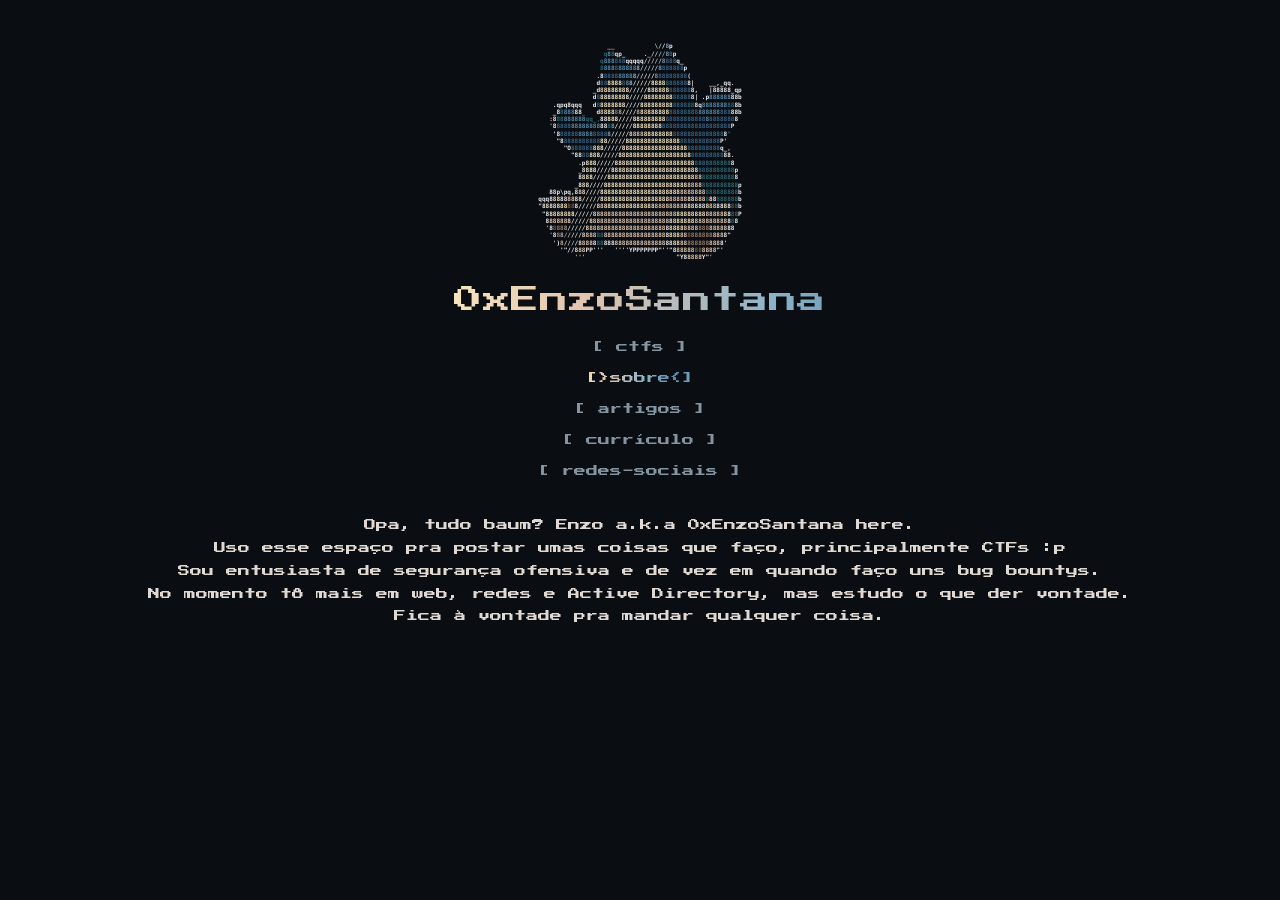
==== index.html @ d9094ff2 "Remove GitHub and Medium links from index.html Removed links to GitHub and Medium from the social me" ====
<!doctype html>
<html lang="pt-BR">
<head>
  <meta charset="utf-8">
  <meta name="viewport" content="width=device-width, initial-scale=1">
  <title>0xEnzoSantana</title>
  <meta name="description" content="0xEnzoSantana: writeups de CTF, artigos e redes">
  <link rel="icon" type="image/gif" href="favicon.gif">
  <link rel="stylesheet" href="style.css">
</head>
<body class="home">

  <header class="hero">
    <div class="art">
      <canvas id="snorlax" width="600" height="640" role="img" aria-label="snorlax em ascii"></canvas>
    </div>

    <h1 class="name">0xEnzoSantana</h1>

    <nav class="tabs" role="tablist" aria-label="seções">
      <button role="tab" data-tab="ctfs" aria-selected="false">ctfs</button>
      <button role="tab" data-tab="sobre" aria-selected="true">sobre</button>
      <button role="tab" data-tab="artigos" aria-selected="false">artigos</button>
      <button role="tab" data-tab="curriculo" aria-selected="false">currículo</button>
      <button role="tab" data-tab="redes-sociais" aria-selected="false">redes-sociais</button>
    </nav>
  </header>

  <main>
    <section id="tab-sobre" class="panel about" role="tabpanel">
      <p>Opa, tudo baum? Enzo a.k.a 0xEnzoSantana here.<br>
      Uso esse espaço pra postar umas coisas que faço, principalmente CTFs :p<br>
      Sou entusiasta de segurança ofensiva e de vez em quando faço uns bug bountys.<br>
      No momento tô mais em web, redes e Active Directory, mas estudo o que der vontade.<br>
      Fica à vontade pra mandar qualquer coisa.</p>
    </section>

    <section id="tab-ctfs" class="panel" role="tabpanel" hidden>
      <div id="list-ctf"></div>
    </section>

    <section id="tab-artigos" class="panel" role="tabpanel" hidden>
      <ul class="posts" id="list-artigo"></ul>
    </section>

    <section id="tab-redes-sociais" class="panel" role="tabpanel" hidden>
      <ul class="links">
        <li><a href="https://www.linkedin.com/in/0xenzosantana" target="_blank" rel="noopener noreferrer">LinkedIn</a><span>/in/0xenzosantana</span></li>
        <li><a href="https://app.hackthebox.com/users/1411577" target="_blank" rel="noopener noreferrer">Hack The Box</a><span>0xEnzoSantana</span></li>
        <li><a href="https://tryhackme.com/p/0xEnzoSantana" target="_blank" rel="noopener noreferrer">TryHackMe</a><span>0xEnzoSantana</span></li>
        <li><a href="https://bugcrowd.com/0xenzosantana" target="_blank" rel="noopener noreferrer">Bugcrowd</a><span>0xEnzoSantana</span></li>
      </ul>
    </section>

    <section id="tab-curriculo" class="panel cv" role="tabpanel" hidden>
      <p class="muted">meu currículo</p>
      <div class="cv-links">
        <a class="btn cv-link" href="curriculo/curriculo.pdf" download="Curriculo-0xEnzoSantana.pdf">baixar pdf</a>
        <a class="btn cv-link" href="curriculo/curriculo.docx" download="Curriculo-0xEnzoSantana.docx">baixar word</a>
      </div>
    </section>
  </main>

  <script src="snorlax.js"></script>
  <script src="posts/index.js"></script>
  <script src="app.js"></script>
</body>
</html>
---- style.css ----
@font-face {
  font-family: "SiteFont";
  src: url("fonts/fonte.woff2") format("woff2");
  font-display: swap;
}

:root {
  --font: "SiteFont", ui-monospace, "SF Mono", Menlo, Consolas, monospace;
  --bg: #0a0d11;
  --fg: #e0d8d2;
  --muted: #8494a1;
  --accent: #7fb0cf;
  --line: #212b35;
  --code-bg: #10151b;
  --prism: linear-gradient(100deg, #f6e4bf 0%, #e1c5af 22%, #91b4c8 52%, #558baa 78%, #91b4c8 100%);
  --art-size: clamp(150px, min(17vw, 29vh), 320px);
  --fs: clamp(.75rem, min(.9vw, 1.6vh), .875rem);
  --art-shift: 0px;
}

* { box-sizing: border-box; }

html { background: var(--bg); }

body {
  margin: 0 auto;
  padding: 2rem 1.25rem 4rem;
  max-width: 64ch;
  font-family: var(--font);
  font-size: var(--fs);
  line-height: 1.9;
  color: var(--fg);
  background: var(--bg);
}

a { color: var(--accent); text-decoration: none; }
a:hover { color: #f6e4bf; text-decoration: underline; }

::selection { background: #2fe872; color: #060a07; }

h1, h2, h3, h4 { line-height: 1.25; font-weight: normal; }
h1 { font-size: 1.5em; margin: 0 0 .25rem; }
h2 { font-size: 1.25em; margin-top: 2.2rem; border-bottom: 1px dashed var(--line); padding-bottom: .25rem; }
h3 { font-size: 1em; margin-top: 1.6rem; }
article h2::before { content: "## "; color: var(--muted); }
article h3::before { content: "### "; color: var(--muted); }

.muted { color: var(--muted); }

body.home {
  max-width: none;
  padding-top: 4vh;
}

.hero {
  display: flex;
  flex-direction: column;
  align-items: center;
  text-align: center;
}

.hero .name {
  margin: .6em 0 0;
  font-size: clamp(1rem, min(2.2vw, 3.8vh), 2rem);
  letter-spacing: .02em;
  line-height: 1.1;
  text-align: center;
  color: transparent;
  background: var(--prism);
  background-size: 160% 100%;
  -webkit-background-clip: text;
  background-clip: text;
  animation: prism 14s ease-in-out infinite alternate;
}

@keyframes prism { to { background-position: 100% 0; } }

.art {
  display: flex;
  justify-content: center;
  width: 100%;
}

.art canvas {
  display: block;
  width: var(--art-size) !important;
  max-width: 100%;
  height: auto !important;
  margin: 0 auto;
  transform: translateX(var(--art-shift));
}

.tabs {
  display: flex;
  flex-direction: column;
  align-items: center;
  gap: .3em;
  margin: 1.4em 0 2.4em;
}

.tabs button {
  font: inherit;
  color: var(--muted);
  background: none;
  border: 0;
  padding: .2em .6em;
  cursor: pointer;
  white-space: pre;
}
.tabs button::before { content: "[ "; }
.tabs button::after  { content: " ]"; }
.tabs button:hover { color: #f6e4bf; }
.tabs button[aria-selected="true"] {
  color: transparent;
  background: var(--prism);
  -webkit-background-clip: text;
  background-clip: text;
}
.tabs button[aria-selected="true"]::before { content: "[>"; }
.tabs button[aria-selected="true"]::after  { content: "<]"; }
.tabs button:focus-visible { outline: 1px dashed var(--accent); outline-offset: 3px; }

.about { max-width: 84ch; margin: 0 auto; text-align: center; }
.about p { margin: 0 0 1em; }
.cv { text-align: center; }
.cv p { margin: 0 0 1em; }
.cv-links { display: flex; justify-content: center; flex-wrap: wrap; gap: .5em 1.5em; }
.btn::before { content: "[ "; }
.btn::after  { content: " ]"; }

main { max-width: 84ch; margin: 0 auto; }
.panel[hidden] { display: none; }

.posts, .links { list-style: none; padding: 0; margin: 0; border-top: 1px dashed var(--line); }

.posts li,
.links li {
  display: grid;
  align-items: baseline;
  gap: 0 1.25em;
  padding: .7em .5em;
  border-bottom: 1px dashed var(--line);
}

.posts li { grid-template-columns: minmax(0, 1fr) auto; }
.links li { grid-template-columns: minmax(0, 1fr) auto; }

.posts li:hover a::before,
.links li:hover a::before { content: "> "; }

.group + .group { margin-top: 2.25em; }
.group .posts { border-top: 0; }

.group-title {
  display: flex;
  align-items: center;
  gap: .9rem;
  margin: 0 0 .75rem;
  padding: 0;
  border: 0;
  font-size: 1em;
  color: var(--accent);
}
.group-title::before, .group-title::after { content: ""; flex: 1; border-top: 1px dashed var(--line); }

.posts li.empty { display: block; text-align: center; }

.posts .tags { color: var(--muted); font-size: .85em; text-align: right; white-space: nowrap; }
.posts li a, .links li a { overflow-wrap: anywhere; }
.links span { color: var(--muted); font-size: .9em; text-align: right; }

@media (prefers-reduced-motion: reduce) {
  .hero .name { animation: none; }
}

body.post nav { margin-bottom: 2rem; }
body.post header { margin-bottom: 2rem; }

article img { display: block; max-width: 100%; height: auto; margin: 1.25rem auto; }
article blockquote {
  margin: 1rem 0;
  padding: .1rem 1rem;
  border-left: 3px solid #386284;
  color: var(--muted);
}
article table { border-collapse: collapse; width: 100%; margin: 1rem 0; }
article th, article td { border: 1px solid var(--line); padding: .4rem .6rem; text-align: left; }

article code { font-family: var(--font); }
article :not(pre) > code {
  background: var(--code-bg);
  padding: .1em .35em;
  border-radius: 3px;
  font-size: .92em;
}
article pre {
  background: var(--code-bg);
  border: 1px solid var(--line);
  padding: 1rem;
  overflow-x: auto;
  line-height: 1.7;
  font-size: .8em;
}
article pre code.hljs { background: transparent; padding: 0; }

article aside {
  border: 1px dashed var(--line);
  padding: .75rem 1rem;
  margin: 1rem 0;
}
article aside > :first-child { margin-top: 0; }
article aside > :last-child { margin-bottom: 0; }
article details { border: 1px dashed var(--line); padding: .5rem 1rem; margin: 1rem 0; }
article summary { cursor: pointer; color: var(--accent); }
article hr { border: 0; border-top: 1px dashed var(--line); margin: 2rem 0; }

@media (max-width: 560px) {
  .posts li { grid-template-columns: minmax(0, 1fr); gap: .1rem 0; }
  .posts .tags { text-align: left; white-space: normal; }
  .links li { grid-template-columns: minmax(0, 1fr); gap: .1rem 0; }
  .links span { text-align: left; }
}
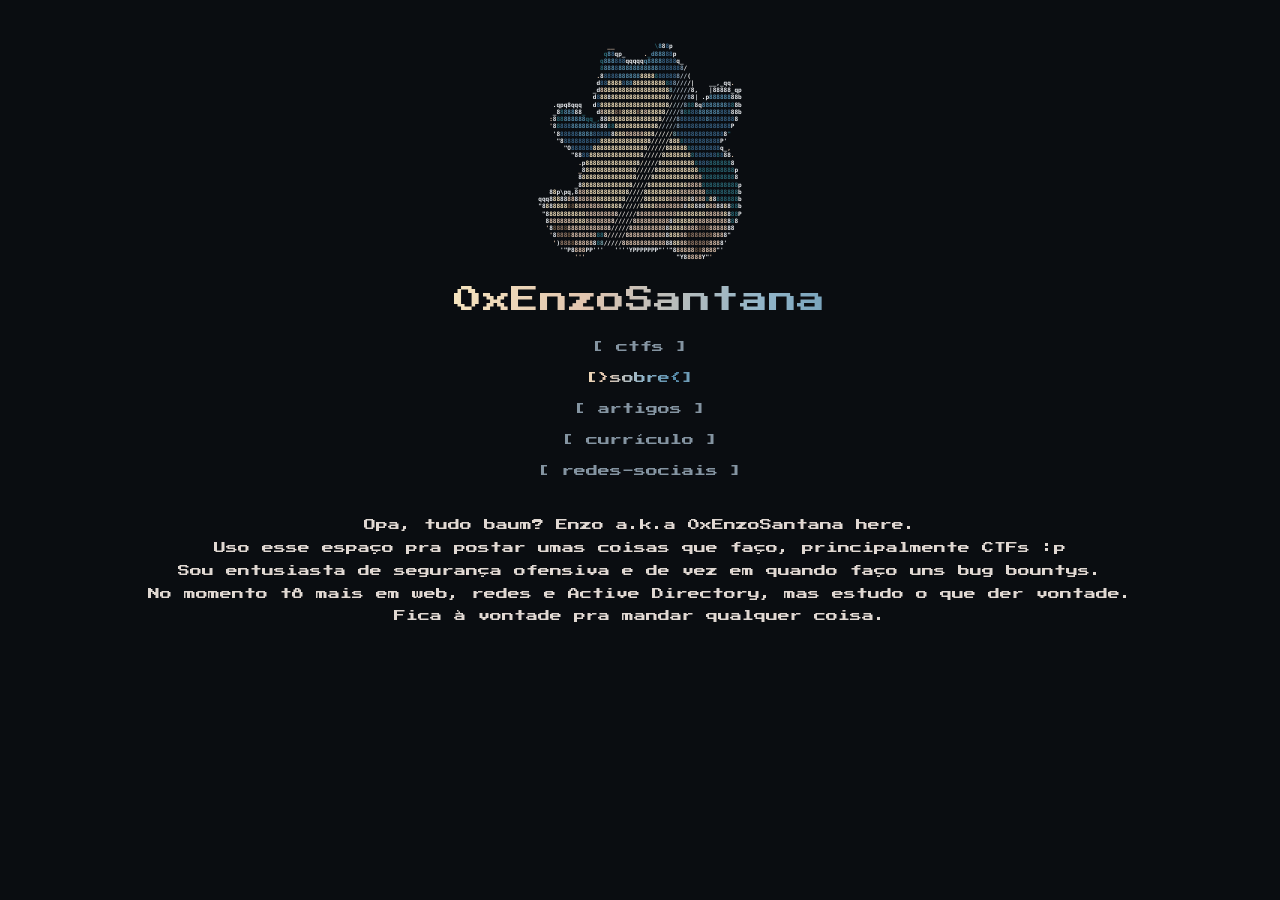
==== commit 0125552f: "Modify meta description and tab button label Updated the description meta tag and changed tab button" ====
--- a/index.html
+++ b/index.html
@@ -4,7 +4,7 @@
   <meta charset="utf-8">
   <meta name="viewport" content="width=device-width, initial-scale=1">
   <title>0xEnzoSantana</title>
-  <meta name="description" content="0xEnzoSantana: writeups de CTF, artigos e redes">
+  <meta name="description" content="Meu quartinho da bagunça versão portada pra web :p">
   <link rel="icon" type="image/gif" href="favicon.gif">
   <link rel="stylesheet" href="style.css">
 </head>
@@ -18,7 +18,7 @@
     <h1 class="name">0xEnzoSantana</h1>
 
     <nav class="tabs" role="tablist" aria-label="seções">
-      <button role="tab" data-tab="ctfs" aria-selected="false">ctfs</button>
+      <button role="tab" data-tab="Writeups" aria-selected="false">ctfs</button>
       <button role="tab" data-tab="sobre" aria-selected="true">sobre</button>
       <button role="tab" data-tab="artigos" aria-selected="false">artigos</button>
       <button role="tab" data-tab="curriculo" aria-selected="false">currículo</button>
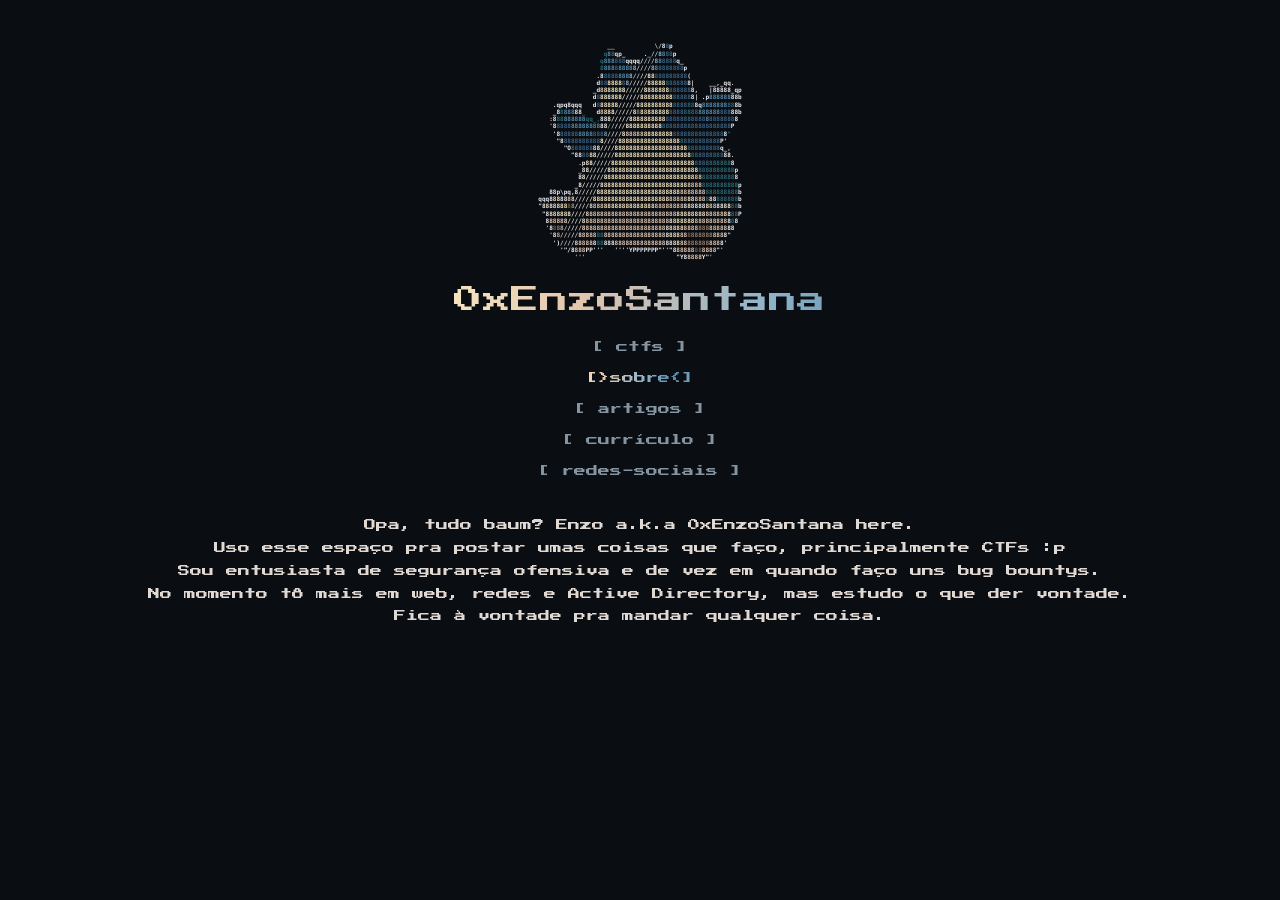
==== commit 81e9ec4f: "Update index.html" ====
--- a/index.html
+++ b/index.html
@@ -18,7 +18,7 @@
     <h1 class="name">0xEnzoSantana</h1>
 
     <nav class="tabs" role="tablist" aria-label="seções">
-      <button role="tab" data-tab="Writeups" aria-selected="false">ctfs</button>
+      <button role="tab" data-tab="ctfs" aria-selected="false">ctfs</button>
       <button role="tab" data-tab="sobre" aria-selected="true">sobre</button>
       <button role="tab" data-tab="artigos" aria-selected="false">artigos</button>
       <button role="tab" data-tab="curriculo" aria-selected="false">currículo</button>
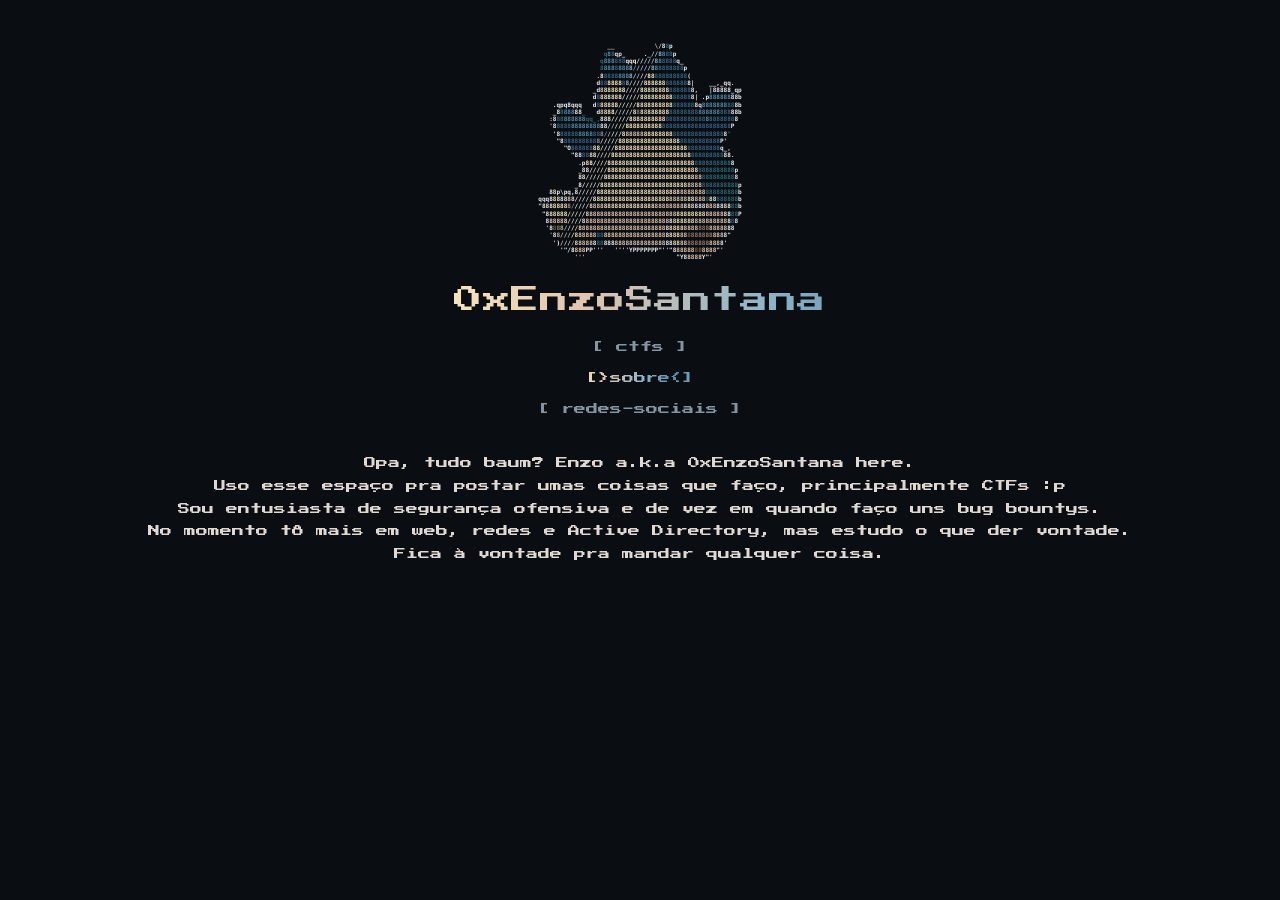
==== commit efb366c0: "Remove unused tab buttons from navigation" ====
--- a/index.html
+++ b/index.html
@@ -20,8 +20,6 @@
     <nav class="tabs" role="tablist" aria-label="seções">
       <button role="tab" data-tab="ctfs" aria-selected="false">ctfs</button>
       <button role="tab" data-tab="sobre" aria-selected="true">sobre</button>
-      <button role="tab" data-tab="artigos" aria-selected="false">artigos</button>
-      <button role="tab" data-tab="curriculo" aria-selected="false">currículo</button>
       <button role="tab" data-tab="redes-sociais" aria-selected="false">redes-sociais</button>
     </nav>
   </header>
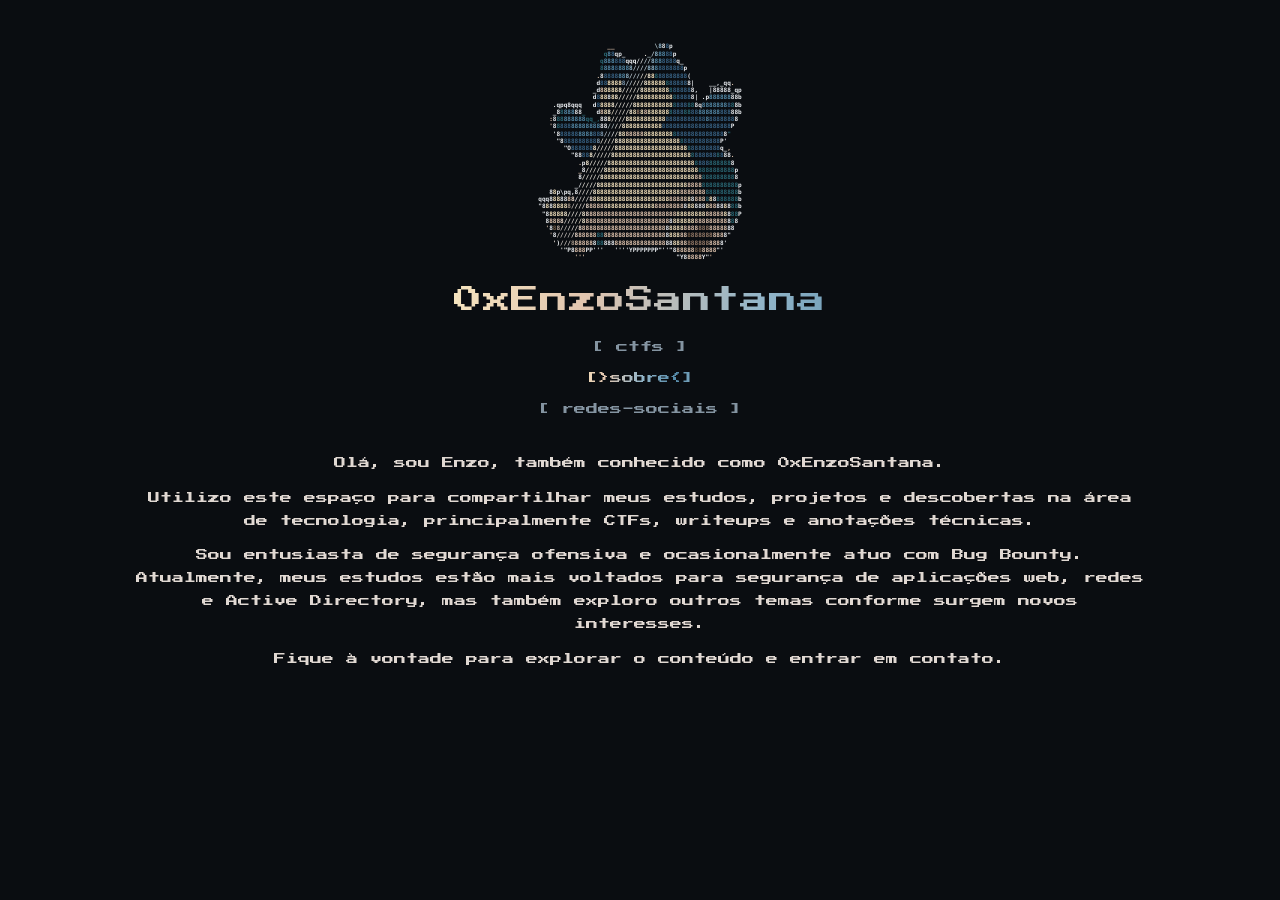
==== commit f358fa69: "Revise 'sobre' section content for clarity Updated the content in the 'sobre' section to provide a c" ====
--- a/index.html
+++ b/index.html
@@ -24,13 +24,15 @@
     </nav>
   </header>
 
-  <main>
+<main>
     <section id="tab-sobre" class="panel about" role="tabpanel">
-      <p>Opa, tudo baum? Enzo a.k.a 0xEnzoSantana here.<br>
-      Uso esse espaço pra postar umas coisas que faço, principalmente CTFs :p<br>
-      Sou entusiasta de segurança ofensiva e de vez em quando faço uns bug bountys.<br>
-      No momento tô mais em web, redes e Active Directory, mas estudo o que der vontade.<br>
-      Fica à vontade pra mandar qualquer coisa.</p>
+      <p>Olá, sou Enzo, também conhecido como 0xEnzoSantana.</p>
+
+      <p>Utilizo este espaço para compartilhar meus estudos, projetos e descobertas na área de tecnologia, principalmente CTFs, writeups e anotações técnicas.</p>
+
+      <p>Sou entusiasta de segurança ofensiva e ocasionalmente atuo com Bug Bounty. Atualmente, meus estudos estão mais voltados para segurança de aplicações web, redes e Active Directory, mas também exploro outros temas conforme surgem novos interesses.</p>
+
+      <p>Fique à vontade para explorar o conteúdo e entrar em contato.</p>
     </section>
 
     <section id="tab-ctfs" class="panel" role="tabpanel" hidden>
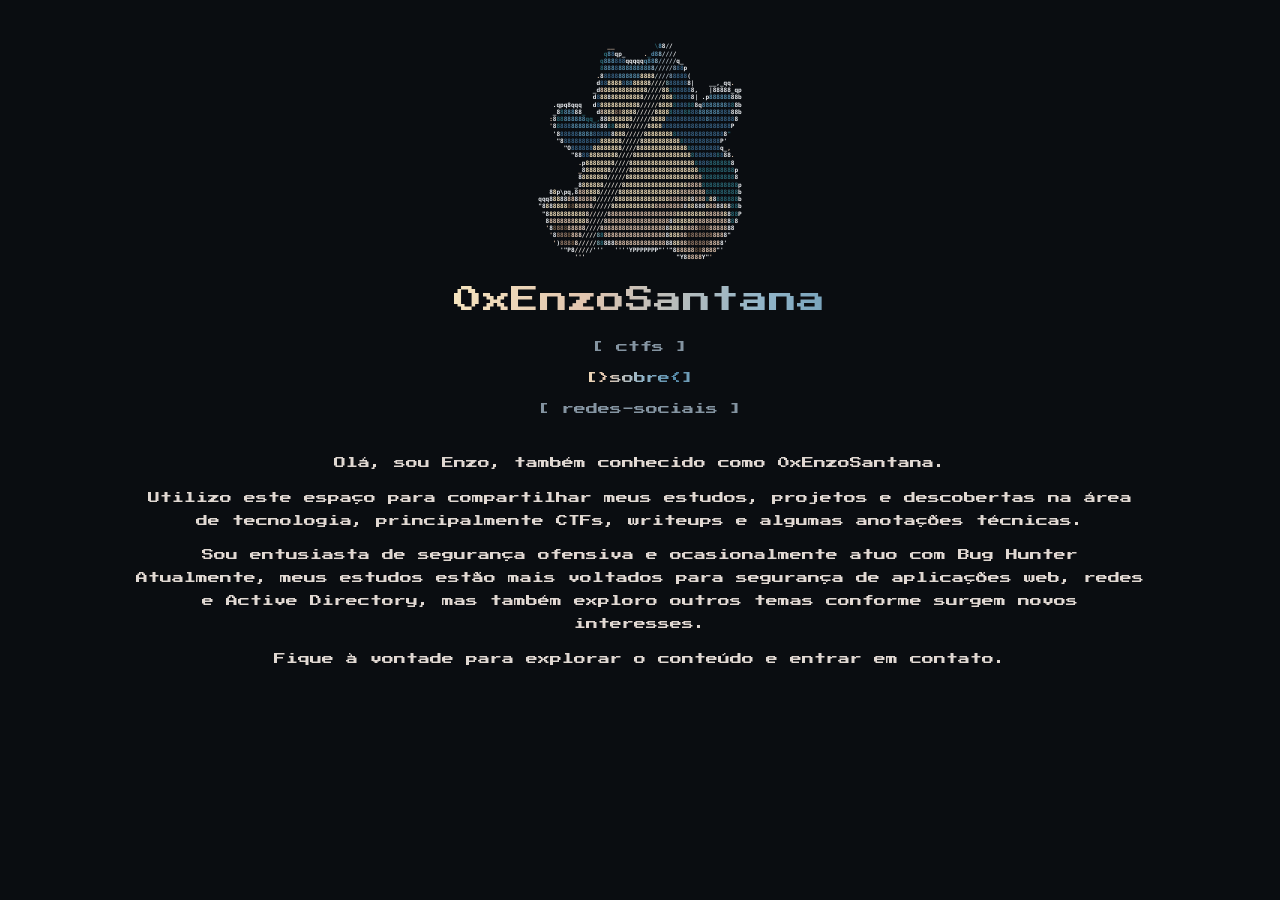
==== commit fb5ce6e5: "Update personal description in index.html" ====
--- a/index.html
+++ b/index.html
@@ -28,9 +28,9 @@
     <section id="tab-sobre" class="panel about" role="tabpanel">
       <p>Olá, sou Enzo, também conhecido como 0xEnzoSantana.</p>
 
-      <p>Utilizo este espaço para compartilhar meus estudos, projetos e descobertas na área de tecnologia, principalmente CTFs, writeups e anotações técnicas.</p>
+      <p>Utilizo este espaço para compartilhar meus estudos, projetos e descobertas na área de tecnologia, principalmente CTFs, writeups e algumas anotações técnicas.</p>
 
-      <p>Sou entusiasta de segurança ofensiva e ocasionalmente atuo com Bug Bounty. Atualmente, meus estudos estão mais voltados para segurança de aplicações web, redes e Active Directory, mas também exploro outros temas conforme surgem novos interesses.</p>
+      <p>Sou entusiasta de segurança ofensiva e ocasionalmente atuo com Bug Hunter Atualmente, meus estudos estão mais voltados para segurança de aplicações web, redes e Active Directory, mas também exploro outros temas conforme surgem novos interesses.</p>
 
       <p>Fique à vontade para explorar o conteúdo e entrar em contato.</p>
     </section>
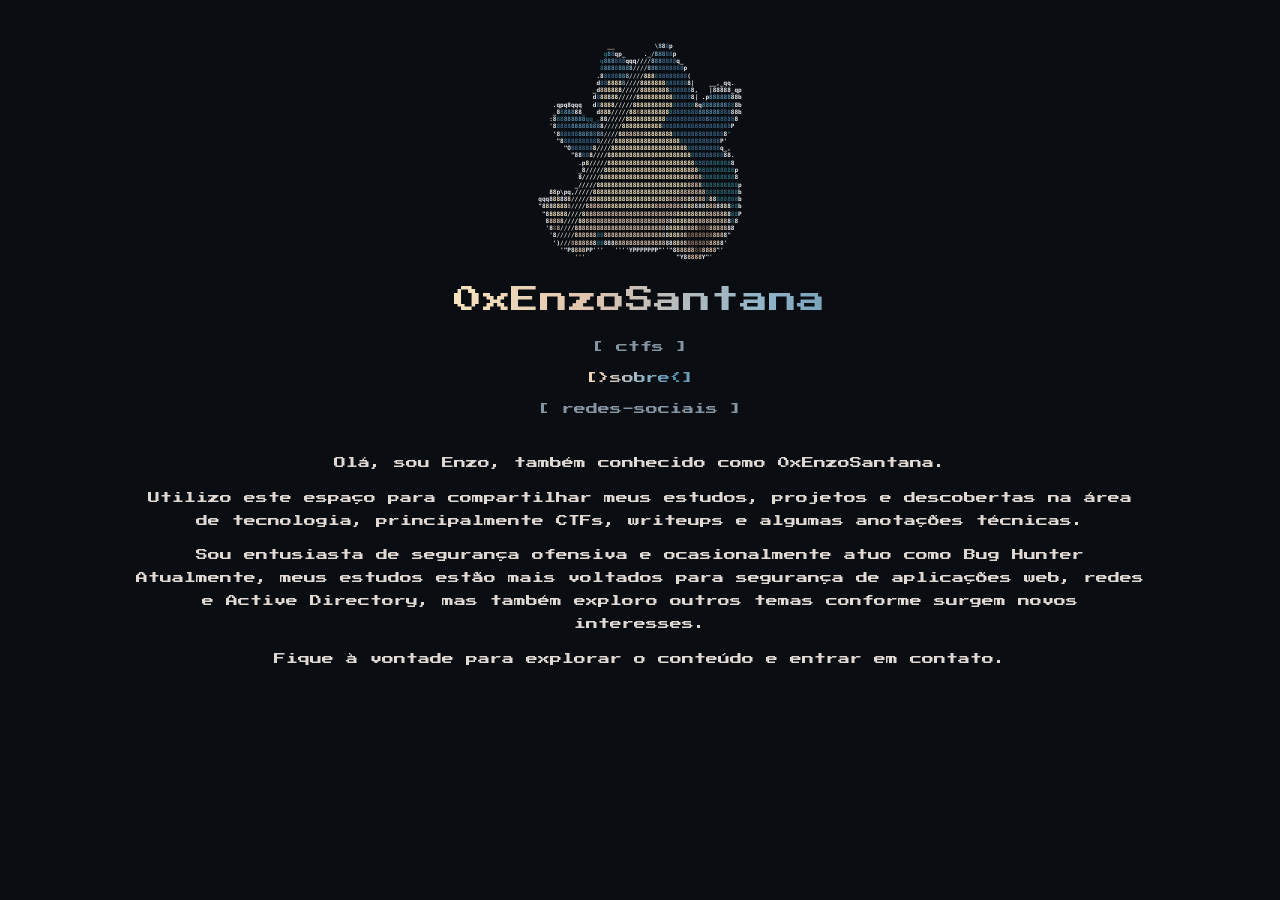
==== commit b93caa39: "Fix typo in index.html for Bug Hunter description" ====
--- a/index.html
+++ b/index.html
@@ -30,7 +30,7 @@
 
       <p>Utilizo este espaço para compartilhar meus estudos, projetos e descobertas na área de tecnologia, principalmente CTFs, writeups e algumas anotações técnicas.</p>
 
-      <p>Sou entusiasta de segurança ofensiva e ocasionalmente atuo com Bug Hunter Atualmente, meus estudos estão mais voltados para segurança de aplicações web, redes e Active Directory, mas também exploro outros temas conforme surgem novos interesses.</p>
+      <p>Sou entusiasta de segurança ofensiva e ocasionalmente atuo como Bug Hunter Atualmente, meus estudos estão mais voltados para segurança de aplicações web, redes e Active Directory, mas também exploro outros temas conforme surgem novos interesses.</p>
 
       <p>Fique à vontade para explorar o conteúdo e entrar em contato.</p>
     </section>
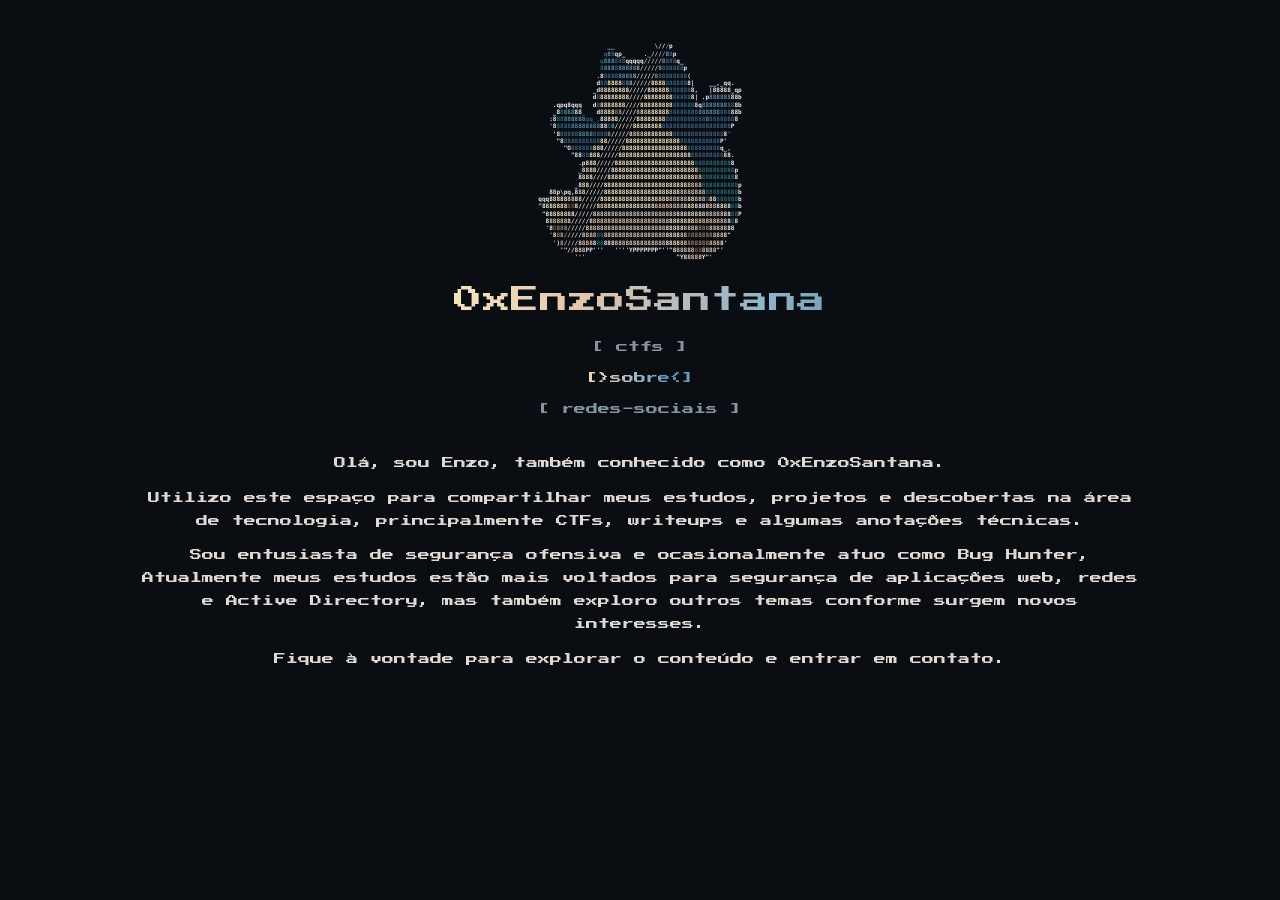
==== commit bb0640aa: "Fix typo in index.html paragraph" ====
--- a/index.html
+++ b/index.html
@@ -30,7 +30,7 @@
 
       <p>Utilizo este espaço para compartilhar meus estudos, projetos e descobertas na área de tecnologia, principalmente CTFs, writeups e algumas anotações técnicas.</p>
 
-      <p>Sou entusiasta de segurança ofensiva e ocasionalmente atuo como Bug Hunter Atualmente, meus estudos estão mais voltados para segurança de aplicações web, redes e Active Directory, mas também exploro outros temas conforme surgem novos interesses.</p>
+      <p>Sou entusiasta de segurança ofensiva e ocasionalmente atuo como Bug Hunter, Atualmente meus estudos estão mais voltados para segurança de aplicações web, redes e Active Directory, mas também exploro outros temas conforme surgem novos interesses.</p>
 
       <p>Fique à vontade para explorar o conteúdo e entrar em contato.</p>
     </section>
